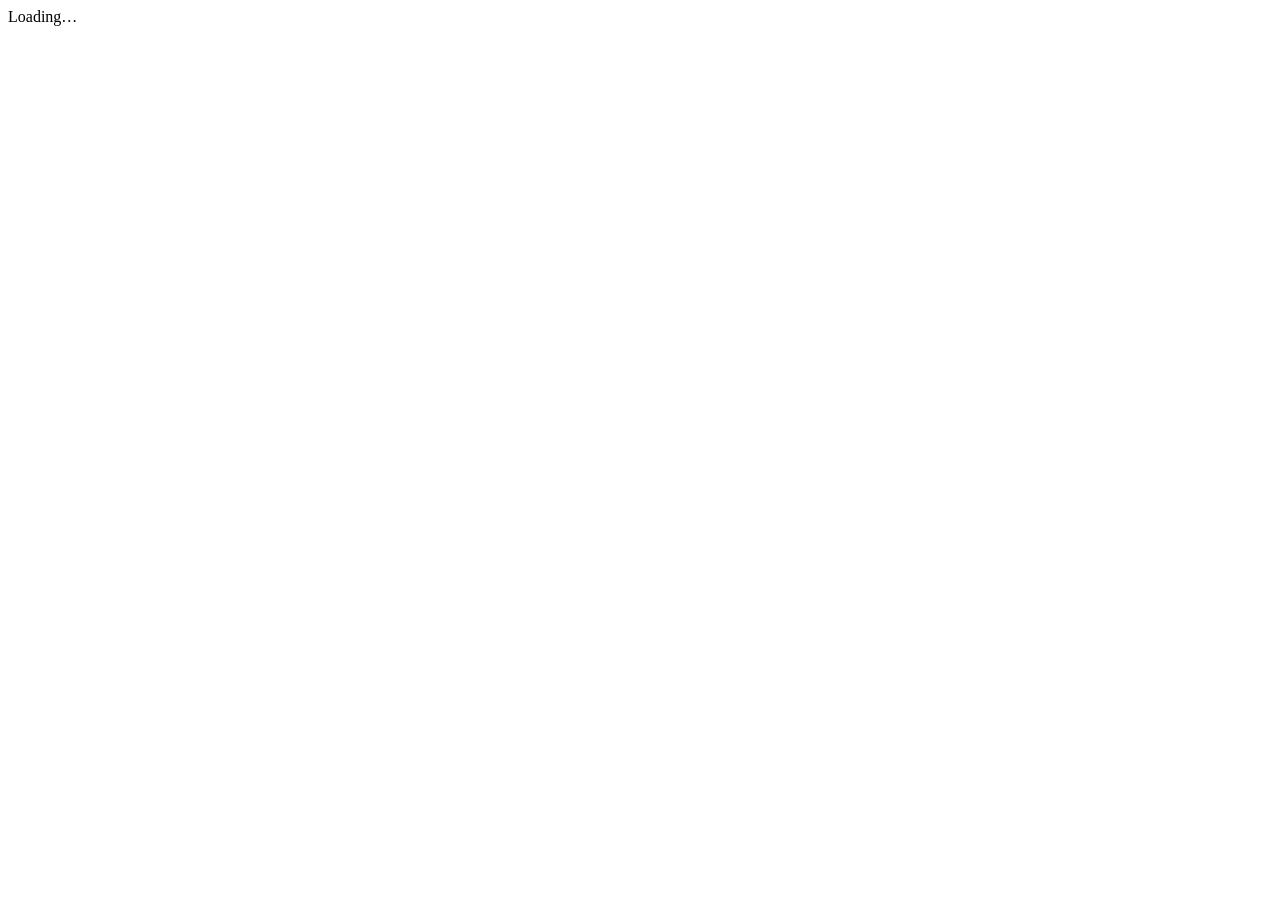
==== office/index.html @ 266451de "Add files via upload" ====
<!doctype html>
<html lang="en">
<head>
  <meta charset="utf-8" />
  <meta name="viewport" content="width=device-width, initial-scale=1, viewport-fit=cover" />
  <title>SIAM AUTOWORKS — Office</title>
  <meta name="description" content="SIAM AUTOWORKS back-office: invoices, job sheets and pre-purchase inspection reports." />
  <link rel="manifest" href="manifest.json" />
  <meta name="theme-color" content="#ff5e00" />
  <link rel="apple-touch-icon" href="assets/icon-192.png" />
  <link rel="stylesheet" href="assets/app.css" />
</head>
<body>
  <!-- ============ APP ROOT ============ -->
  <div id="app">
    <div class="boot">Loading…</div>
  </div>

  <!-- Hidden print mount: document HTML is rendered here for print/PDF -->
  <div id="printMount" aria-hidden="true"></div>

  <!-- ============ Libraries (CDN) ============ -->
  <!-- Supabase JS v2 (auth + database) -->
  <script src="https://cdn.jsdelivr.net/npm/@supabase/supabase-js@2/dist/umd/supabase.min.js"></script>
  <!-- docx.js (Word generation, browser UMD build) -->
  <script src="https://cdn.jsdelivr.net/npm/docx@8.5.0/build/index.umd.js"></script>
  <!-- FileSaver (download blobs) -->
  <script src="https://cdn.jsdelivr.net/npm/file-saver@2.0.5/dist/FileSaver.min.js"></script>

  <!-- ============ App code ============ -->
  <script src="config.js"></script>
  <script src="assets/forms.js"></script>
  <script src="assets/docgen.js"></script>
  <script src="assets/app.js"></script>
</body>
</html>
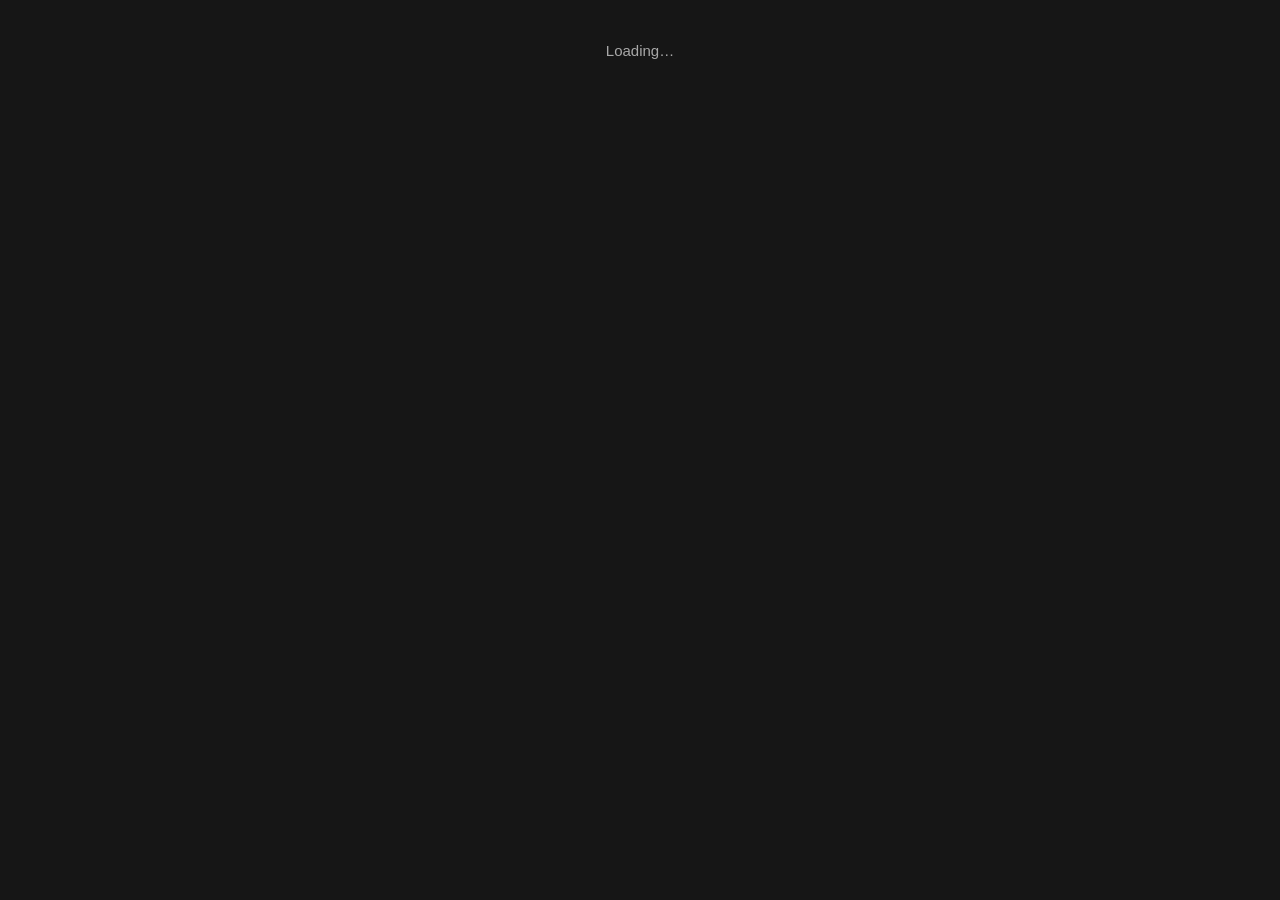
==== commit c9e98205: "Update index.html" ====
--- a/office/index.html
+++ b/office/index.html
@@ -6,7 +6,7 @@
   <title>SIAM AUTOWORKS — Office</title>
   <meta name="description" content="SIAM AUTOWORKS back-office: invoices, job sheets and pre-purchase inspection reports." />
   <link rel="manifest" href="manifest.json" />
-  <meta name="theme-color" content="#ff5e00" />
+  <meta name="theme-color" content="(0, 0%, 100%)" />
   <link rel="apple-touch-icon" href="assets/icon-192.png" />
   <link rel="stylesheet" href="assets/app.css" />
 </head>
--- a/office/assets/app.css
+++ b/office/assets/app.css
@@ -0,0 +1,186 @@
+/* =====================================================================
+   SIAM AUTOWORKS Office — app styles
+   Brand: dark UI + orange accent (matches the website)
+   ===================================================================== */
+:root{
+  --bg:#161616; --panel:#1f1f1f; --panel2:#262626;
+  --line:#353535; --text:#f0f0f0; --muted:#a8a8a8;
+  --brand:#ff5e00; --ok:#34c759; --warn:#ffb020; --bad:#ff453a;
+  --radius:12px;
+}
+*{box-sizing:border-box}
+html,body{margin:0;padding:0}
+body{
+  font-family:-apple-system,BlinkMacSystemFont,"Segoe UI",Roboto,"Helvetica Neue",Arial,sans-serif;
+  background:var(--bg); color:var(--text); font-size:15px; line-height:1.45;
+}
+.boot{padding:40px;text-align:center;color:var(--muted)}
+a{color:var(--brand)}
+button{font-family:inherit}
+
+/* ---------- Buttons ---------- */
+.btn{
+  display:inline-flex;align-items:center;justify-content:center;gap:8px;
+  background:var(--brand);color:#fff;border:none;border-radius:10px;
+  padding:11px 16px;font-size:15px;font-weight:700;cursor:pointer;text-decoration:none;
+}
+.btn:hover{filter:brightness(1.08)}
+.btn:disabled{opacity:.5;cursor:not-allowed}
+.btn-ghost{background:transparent;color:var(--text);border:1px solid var(--line)}
+.btn-ghost:hover{background:var(--panel2);filter:none}
+.btn-sm{padding:7px 11px;font-size:13px;border-radius:8px}
+.btn-block{width:100%}
+.btn-danger{background:transparent;border:1px solid var(--bad);color:var(--bad)}
+.btn-danger:hover{background:rgba(255,69,58,.1);filter:none}
+
+/* ---------- Top bar ---------- */
+.topbar{
+  display:flex;align-items:center;gap:14px;
+  padding:12px 18px;background:var(--panel);border-bottom:1px solid var(--line);
+  position:sticky;top:0;z-index:20;
+}
+.topbar img{height:30px}
+.topbar .sp{flex:1}
+.topbar .who{color:var(--muted);font-size:13px}
+
+/* ---------- Layout ---------- */
+.wrap{max-width:1000px;margin:0 auto;padding:20px 18px 60px}
+.row{display:flex;gap:12px;flex-wrap:wrap}
+.row.between{justify-content:space-between;align-items:center}
+.grid2{display:grid;grid-template-columns:1fr 1fr;gap:14px}
+@media(max-width:680px){.grid2{grid-template-columns:1fr}}
+
+/* ---------- Cards ---------- */
+.card{background:var(--panel);border:1px solid var(--line);border-radius:var(--radius);padding:18px}
+.card + .card{margin-top:14px}
+h1{font-size:24px;margin:0 0 4px}
+h2{font-size:18px;margin:0 0 12px}
+h3{font-size:15px;margin:0 0 8px;color:var(--brand)}
+.muted{color:var(--muted)}
+.hint{font-size:12px;color:var(--muted);margin-top:4px}
+
+/* ---------- Login ---------- */
+.login-wrap{min-height:100vh;display:flex;align-items:center;justify-content:center;padding:20px}
+.login-card{width:100%;max-width:380px;background:var(--panel);border:1px solid var(--line);
+  border-radius:16px;padding:28px;text-align:center}
+.login-card img{height:46px;margin-bottom:18px}
+.login-card h1{font-size:20px}
+
+/* ---------- Forms ---------- */
+label{display:block;font-size:13px;font-weight:600;margin:0 0 5px;color:var(--text)}
+input,select,textarea{
+  width:100%;background:var(--panel2);border:1px solid var(--line);border-radius:9px;
+  color:var(--text);font-size:15px;padding:10px 12px;font-family:inherit;
+}
+input:focus,select:focus,textarea:focus{outline:none;border-color:var(--brand);box-shadow:0 0 0 3px rgba(255,94,0,.14)}
+textarea{min-height:72px;resize:vertical;line-height:1.5}
+input::placeholder,textarea::placeholder{color:#6e6e6e}
+.field{margin-bottom:13px}
+.field-inline{display:flex;gap:10px;align-items:end}
+fieldset{border:1px solid var(--line);border-radius:var(--radius);padding:16px;margin:0 0 14px}
+legend{padding:0 8px;font-weight:700;color:var(--brand);font-size:14px}
+
+/* checkbox / radio rows */
+.checks{display:grid;grid-template-columns:repeat(4,1fr);gap:8px}
+@media(max-width:680px){.checks{grid-template-columns:repeat(2,1fr)}}
+.chk{display:flex;align-items:center;gap:7px;background:var(--panel2);border:1px solid var(--line);
+  border-radius:8px;padding:8px 10px;cursor:pointer;font-size:13px}
+.chk input{width:auto}
+.prio{display:inline-flex;gap:6px}
+.prio label{display:inline-flex;align-items:center;gap:4px;font-weight:500;margin:0;cursor:pointer}
+.prio input{width:auto}
+
+/* line items table */
+.litems{width:100%;border-collapse:collapse;margin-bottom:8px}
+.litems th,.litems td{padding:6px;border-bottom:1px solid var(--line);text-align:left;font-size:13px}
+.litems th{color:var(--muted);font-weight:600}
+.litems input{padding:7px 8px;font-size:14px}
+.litems td.num{width:70px}.litems td.price{width:100px}.litems td.tot{width:100px}
+.litems .x{color:var(--bad);cursor:pointer;font-weight:900;text-align:center;width:30px}
+
+/* ---------- Job list ---------- */
+.joblist{display:flex;flex-direction:column;gap:0}
+.jobitem{display:flex;align-items:center;gap:14px;padding:14px 8px;border-bottom:1px solid var(--line);cursor:pointer}
+.jobitem:hover{background:var(--panel2)}
+.jobitem .tag{font-size:11px;font-weight:800;padding:3px 8px;border-radius:999px;white-space:nowrap}
+.tag.repair{background:rgba(255,94,0,.16);color:var(--brand)}
+.tag.ppi{background:rgba(52,199,89,.16);color:var(--ok)}
+.jobitem .main{flex:1;min-width:0}
+.jobitem .main .t{font-weight:700}
+.jobitem .main .s{font-size:12px;color:var(--muted)}
+.jobitem .amt{font-weight:800}
+
+.tabs{display:flex;gap:8px;margin-bottom:16px}
+.tab{padding:8px 14px;border-radius:999px;background:var(--panel);border:1px solid var(--line);
+  cursor:pointer;font-size:13px;font-weight:600}
+.tab.active{background:var(--brand);color:#fff;border-color:var(--brand)}
+
+.toast{position:fixed;bottom:20px;left:50%;transform:translateX(-50%);
+  background:var(--panel2);border:1px solid var(--line);border-radius:10px;
+  padding:12px 18px;z-index:100;box-shadow:0 8px 30px rgba(0,0,0,.4)}
+.toast.ok{border-color:var(--ok)}
+.toast.bad{border-color:var(--bad)}
+
+.sticky-actions{position:sticky;bottom:0;background:linear-gradient(transparent,var(--bg) 30%);
+  padding:16px 0 8px;display:flex;gap:10px;flex-wrap:wrap;margin-top:10px}
+
+/* =====================================================================
+   PRINT / DOCUMENT styles
+   Rendered into #printMount, matching the Word template look.
+   ===================================================================== */
+.doc{
+  background:#fff;color:#000;
+  font-family:"Calibri","Segoe UI",Arial,sans-serif;
+  font-size:10.5pt;line-height:1.3;
+}
+.doc .page{width:100%;padding:0;margin:0 auto}
+.doc .pno{text-align:center;font-size:9pt;color:#000;margin-bottom:10px}
+.doc .head{display:flex;align-items:flex-start;justify-content:space-between;gap:16px;margin-bottom:6px}
+.doc .head .logo{width:185px}
+.doc .head .logo img{width:100%}
+.doc .head .ttl{flex:1;text-align:right}
+.doc .head .ttl .big{font-size:22pt;font-weight:800;letter-spacing:.5px}
+.doc .head .ttl .biz{font-weight:700;font-size:10pt}
+.doc .head .ttl .biz small{font-weight:400;display:block;font-size:8.5pt;line-height:1.35}
+.doc table{width:100%;border-collapse:collapse;margin:6px 0}
+.doc td,.doc th{border:1px solid #b9b9b9;padding:4px 7px;vertical-align:top;font-size:9.5pt}
+.doc td.lbl{background:#efefef;font-weight:700;width:23%;white-space:nowrap}
+.doc td.lbl-wide{background:#efefef;font-weight:700;width:18%}
+.doc .items td,.doc .items th{font-size:9.5pt}
+.doc .items th{background:#fff;font-weight:700;text-align:center}
+.doc .items td.c{text-align:center}
+.doc .items td.r{text-align:right}
+.doc .tots{width:46%;margin-left:auto}
+.doc .tots td{border:1px solid #b9b9b9}
+.doc .tots .grand td{font-weight:800;background:#efefef}
+.doc .note{font-size:9pt;margin:3px 0}
+.doc .note b{font-weight:700}
+.doc .sect td.lbl{width:22%}
+.doc .fill{font-weight:700}
+.doc .checkgrid td{width:25%}
+.doc h4{font-size:10pt;margin:10px 0 4px;font-weight:800}
+.doc .auth td.lbl{width:38%}
+.doc .pagebreak{page-break-before:always}
+.doc .tinybiz{text-align:center;font-size:8.5pt;line-height:1.35;margin-bottom:8px}
+.doc .center{text-align:center}
+.doc .bigtitle{text-align:center;font-size:15pt;font-weight:800;margin:4px 0}
+
+@media screen{
+  #printMount{display:none}
+  .doc-preview #printMount{
+    display:block;position:fixed;inset:0;background:#525659;z-index:200;overflow:auto;padding:30px 0;
+  }
+  .doc-preview .doc{max-width:780px;margin:0 auto;padding:40px;box-shadow:0 4px 30px rgba(0,0,0,.5)}
+  .preview-bar{position:fixed;top:0;left:0;right:0;height:54px;background:var(--panel);
+    border-bottom:1px solid var(--line);display:flex;align-items:center;gap:10px;padding:0 16px;z-index:201}
+}
+
+@media print{
+  body{background:#fff}
+  #app,.preview-bar{display:none !important}
+  #printMount{display:block !important}
+  .doc{max-width:none}
+  .doc .page{page-break-after:always}
+  .doc .page:last-child{page-break-after:auto}
+  @page{size:A4;margin:14mm 12mm}
+}
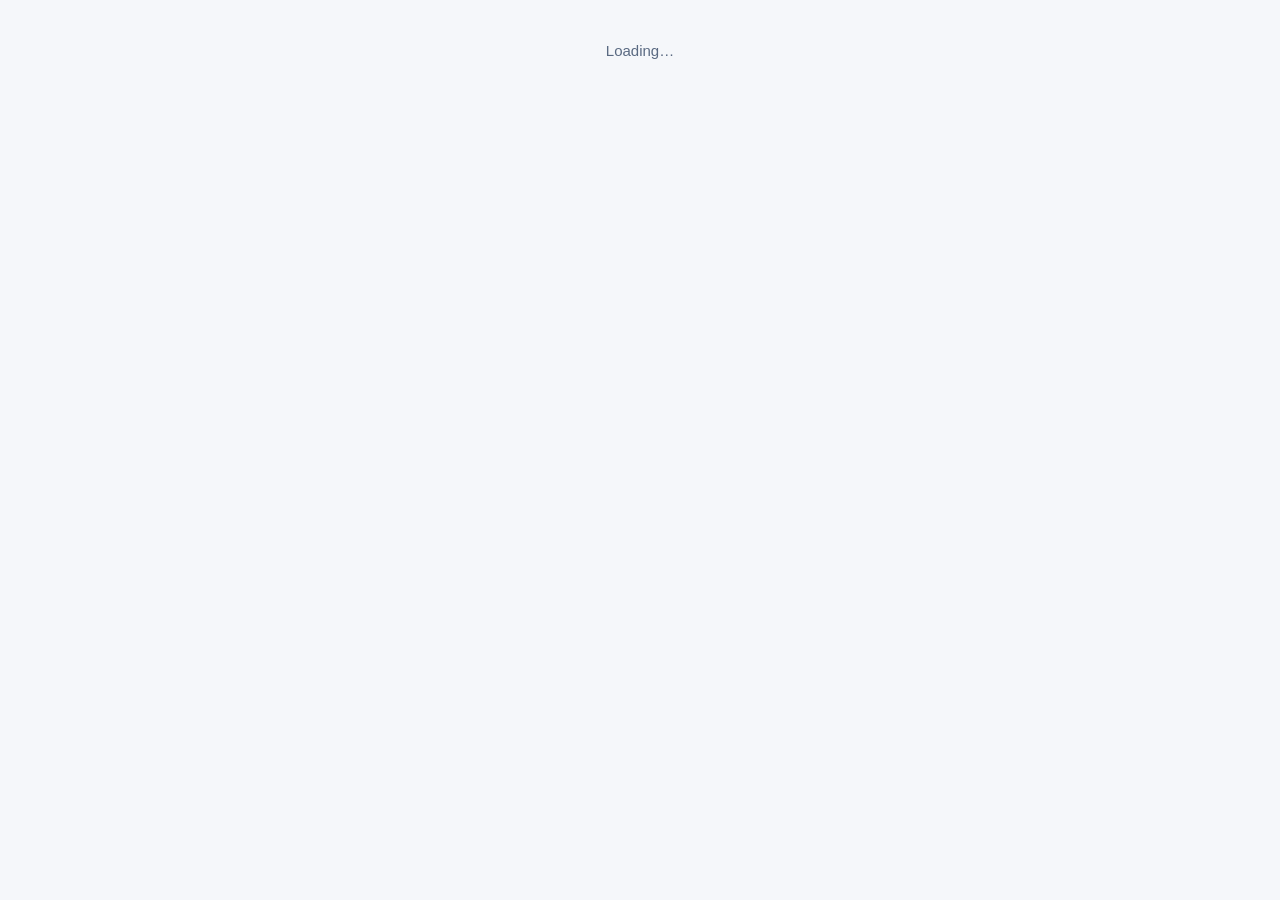
==== commit 99b1929b: "Update index.html" ====
--- a/office/index.html
+++ b/office/index.html
@@ -6,7 +6,7 @@
   <title>SIAM AUTOWORKS — Office</title>
   <meta name="description" content="SIAM AUTOWORKS back-office: invoices, job sheets and pre-purchase inspection reports." />
   <link rel="manifest" href="manifest.json" />
-  <meta name="theme-color" content="(0, 0%, 100%)" />
+  <meta name="theme-color" content="#ffffff" />
   <link rel="apple-touch-icon" href="assets/icon-192.png" />
   <link rel="stylesheet" href="assets/app.css" />
 </head>
@@ -28,7 +28,7 @@
   <script src="https://cdn.jsdelivr.net/npm/file-saver@2.0.5/dist/FileSaver.min.js"></script>
 
   <!-- ============ App code ============ -->
-  <script src="config.js"></script>
+  <script src="assets/config.js"></script>
   <script src="assets/forms.js"></script>
   <script src="assets/docgen.js"></script>
   <script src="assets/app.js"></script>
--- a/office/assets/app.css
+++ b/office/assets/app.css
@@ -1,186 +1,895 @@
 /* =====================================================================
+
    SIAM AUTOWORKS Office — app styles
-   Brand: dark UI + orange accent (matches the website)
+
+   Brand: light UI + navy / blue accent
+
+   Matched colour direction with SOUTHERN DRIVE MOTORS Office
+
    ===================================================================== */
+
 :root{
-  --bg:#161616; --panel:#1f1f1f; --panel2:#262626;
-  --line:#353535; --text:#f0f0f0; --muted:#a8a8a8;
-  --brand:#ff5e00; --ok:#34c759; --warn:#ffb020; --bad:#ff453a;
-  --radius:12px;
-}
+
+  --bg:#f5f7fa;
+
+  --panel:#ffffff;
+
+  --panel2:#f0f3f7;
+
+  --line:#dbe1ea;
+
+  --text:#000000;
+
+  --muted:#5a6a82;
+
+  --brand:#000000;
+
+  --brand2:#1a4d8c;
+
+  --accent:#3a8fdf;
+
+  --ok:#1a2845;
+
+  --warn:#1a2845;
+
+  --bad:#1a2845;
+
+  --radius:14px;
+
+}
+
 *{box-sizing:border-box}
+
 html,body{margin:0;padding:0}
+
 body{
+
   font-family:-apple-system,BlinkMacSystemFont,"Segoe UI",Roboto,"Helvetica Neue",Arial,sans-serif;
-  background:var(--bg); color:var(--text); font-size:15px; line-height:1.45;
-}
-.boot{padding:40px;text-align:center;color:var(--muted)}
+
+  background:var(--bg);
+
+  color:var(--text);
+
+  font-size:15px;
+
+  line-height:1.45;
+
+}
+
+.boot{
+
+  padding:40px;
+
+  text-align:center;
+
+  color:var(--muted);
+
+}
+
 a{color:var(--brand)}
+
 button{font-family:inherit}
 
 /* ---------- Buttons ---------- */
+
 .btn{
-  display:inline-flex;align-items:center;justify-content:center;gap:8px;
-  background:var(--brand);color:#fff;border:none;border-radius:10px;
-  padding:11px 16px;font-size:15px;font-weight:700;cursor:pointer;text-decoration:none;
-}
-.btn:hover{filter:brightness(1.08)}
-.btn:disabled{opacity:.5;cursor:not-allowed}
-.btn-ghost{background:transparent;color:var(--text);border:1px solid var(--line)}
-.btn-ghost:hover{background:var(--panel2);filter:none}
-.btn-sm{padding:7px 11px;font-size:13px;border-radius:8px}
+
+  display:inline-flex;
+
+  align-items:center;
+
+  justify-content:center;
+
+  gap:8px;
+
+  background:var(--brand);
+
+  color:#ffffff;
+
+  border:none;
+
+  border-radius:10px;
+
+  padding:11px 16px;
+
+  font-size:15px;
+
+  font-weight:700;
+
+  cursor:pointer;
+
+  text-decoration:none;
+
+  box-shadow:0 2px 6px rgba(43,108,176,.18);
+
+}
+
+.btn:hover{
+
+  background:var(--brand2);
+
+  filter:none;
+
+}
+
+.btn:disabled{
+
+  opacity:.5;
+
+  cursor:not-allowed;
+
+}
+
+.btn-ghost{
+
+  background:#ffffff;
+
+  color:var(--text);
+
+  border:1px solid var(--line);
+
+  box-shadow:none;
+
+}
+
+.btn-ghost:hover{
+
+  background:var(--panel2);
+
+  filter:none;
+
+}
+
+.btn-sm{
+
+  padding:7px 11px;
+
+  font-size:13px;
+
+  border-radius:8px;
+
+}
+
 .btn-block{width:100%}
-.btn-danger{background:transparent;border:1px solid var(--bad);color:var(--bad)}
-.btn-danger:hover{background:rgba(255,69,58,.1);filter:none}
+
+.btn-danger{
+
+  background:#ffffff;
+
+  border:1px solid var(--bad);
+
+  color:var(--bad);
+
+  box-shadow:none;
+
+}
+
+.btn-danger:hover{
+
+  background:rgba(220,38,38,.08);
+
+  filter:none;
+
+}
 
 /* ---------- Top bar ---------- */
+
 .topbar{
-  display:flex;align-items:center;gap:14px;
-  padding:12px 18px;background:var(--panel);border-bottom:1px solid var(--line);
-  position:sticky;top:0;z-index:20;
-}
+
+  display:flex;
+
+  align-items:center;
+
+  gap:14px;
+
+  padding:12px 18px;
+
+  background:var(--panel);
+
+  border-bottom:1px solid var(--line);
+
+  position:sticky;
+
+  top:0;
+
+  z-index:20;
+
+}
+
 .topbar img{height:30px}
+
 .topbar .sp{flex:1}
-.topbar .who{color:var(--muted);font-size:13px}
+
+.topbar .who{
+
+  color:var(--muted);
+
+  font-size:13px;
+
+}
 
 /* ---------- Layout ---------- */
-.wrap{max-width:1000px;margin:0 auto;padding:20px 18px 60px}
-.row{display:flex;gap:12px;flex-wrap:wrap}
-.row.between{justify-content:space-between;align-items:center}
-.grid2{display:grid;grid-template-columns:1fr 1fr;gap:14px}
-@media(max-width:680px){.grid2{grid-template-columns:1fr}}
+
+.wrap{
+
+  max-width:1000px;
+
+  margin:0 auto;
+
+  padding:20px 18px 60px;
+
+}
+
+.row{
+
+  display:flex;
+
+  gap:12px;
+
+  flex-wrap:wrap;
+
+}
+
+.row.between{
+
+  justify-content:space-between;
+
+  align-items:center;
+
+}
+
+.grid2{
+
+  display:grid;
+
+  grid-template-columns:1fr 1fr;
+
+  gap:14px;
+
+}
+
+@media(max-width:680px){
+
+  .grid2{grid-template-columns:1fr}
+
+}
 
 /* ---------- Cards ---------- */
-.card{background:var(--panel);border:1px solid var(--line);border-radius:var(--radius);padding:18px}
+
+.card{
+
+  background:var(--panel);
+
+  border:1px solid var(--line);
+
+  border-radius:var(--radius);
+
+  padding:18px;
+
+  box-shadow:0 1px 3px rgba(26,40,69,.05);
+
+}
+
 .card + .card{margin-top:14px}
-h1{font-size:24px;margin:0 0 4px}
-h2{font-size:18px;margin:0 0 12px}
-h3{font-size:15px;margin:0 0 8px;color:var(--brand)}
+
+h1{
+
+  font-size:24px;
+
+  margin:0 0 4px;
+
+  color:var(--brand);
+
+}
+
+h2{
+
+  font-size:18px;
+
+  margin:0 0 12px;
+
+  color:var(--text);
+
+}
+
+h3{
+
+  font-size:15px;
+
+  margin:0 0 8px;
+
+  color:var(--brand);
+
+}
+
 .muted{color:var(--muted)}
-.hint{font-size:12px;color:var(--muted);margin-top:4px}
+
+.hint{
+
+  font-size:12px;
+
+  color:var(--muted);
+
+  margin-top:4px;
+
+}
 
 /* ---------- Login ---------- */
-.login-wrap{min-height:100vh;display:flex;align-items:center;justify-content:center;padding:20px}
-.login-card{width:100%;max-width:380px;background:var(--panel);border:1px solid var(--line);
-  border-radius:16px;padding:28px;text-align:center}
-.login-card img{height:46px;margin-bottom:18px}
-.login-card h1{font-size:20px}
+
+.login-wrap{
+
+  min-height:100vh;
+
+  display:flex;
+
+  align-items:center;
+
+  justify-content:center;
+
+  padding:20px;
+
+}
+
+.login-card{
+
+  width:100%;
+
+  max-width:380px;
+
+  background:var(--panel);
+
+  border:1px solid var(--line);
+
+  border-radius:16px;
+
+  padding:28px;
+
+  text-align:center;
+
+  box-shadow:0 4px 16px rgba(26,40,69,.08);
+
+}
+
+.login-card img{
+
+  height:46px;
+
+  margin-bottom:18px;
+
+}
+
+.login-card h1{
+
+  font-size:20px;
+
+}
 
 /* ---------- Forms ---------- */
-label{display:block;font-size:13px;font-weight:600;margin:0 0 5px;color:var(--text)}
+
+label{
+
+  display:block;
+
+  font-size:13px;
+
+  font-weight:600;
+
+  margin:0 0 5px;
+
+  color:var(--text);
+
+}
+
 input,select,textarea{
-  width:100%;background:var(--panel2);border:1px solid var(--line);border-radius:9px;
-  color:var(--text);font-size:15px;padding:10px 12px;font-family:inherit;
-}
-input:focus,select:focus,textarea:focus{outline:none;border-color:var(--brand);box-shadow:0 0 0 3px rgba(255,94,0,.14)}
-textarea{min-height:72px;resize:vertical;line-height:1.5}
-input::placeholder,textarea::placeholder{color:#6e6e6e}
+
+  width:100%;
+
+  background:#ffffff;
+
+  border:1.5px solid var(--line);
+
+  border-radius:9px;
+
+  color:var(--text);
+
+  font-size:15px;
+
+  padding:10px 12px;
+
+  font-family:inherit;
+
+}
+
+input:focus,select:focus,textarea:focus{
+
+  outline:none;
+
+  border-color:var(--brand);
+
+  box-shadow:0 0 0 3px rgba(43,108,176,.18);
+
+}
+
+textarea{
+
+  min-height:72px;
+
+  resize:vertical;
+
+  line-height:1.5;
+
+}
+
+input::placeholder,
+
+textarea::placeholder{
+
+  color:#a3afc2;
+
+}
+
 .field{margin-bottom:13px}
-.field-inline{display:flex;gap:10px;align-items:end}
-fieldset{border:1px solid var(--line);border-radius:var(--radius);padding:16px;margin:0 0 14px}
-legend{padding:0 8px;font-weight:700;color:var(--brand);font-size:14px}
+
+.field-inline{
+
+  display:flex;
+
+  gap:10px;
+
+  align-items:end;
+
+}
+
+fieldset{
+
+  border:1px solid var(--line);
+
+  border-radius:var(--radius);
+
+  padding:16px;
+
+  margin:0 0 14px;
+
+  background:#ffffff;
+
+}
+
+legend{
+
+  padding:0 8px;
+
+  font-weight:700;
+
+  color:var(--brand);
+
+  font-size:14px;
+
+}
 
 /* checkbox / radio rows */
-.checks{display:grid;grid-template-columns:repeat(4,1fr);gap:8px}
-@media(max-width:680px){.checks{grid-template-columns:repeat(2,1fr)}}
-.chk{display:flex;align-items:center;gap:7px;background:var(--panel2);border:1px solid var(--line);
-  border-radius:8px;padding:8px 10px;cursor:pointer;font-size:13px}
+
+.checks{
+
+  display:grid;
+
+  grid-template-columns:repeat(4,1fr);
+
+  gap:8px;
+
+}
+
+@media(max-width:680px){
+
+  .checks{grid-template-columns:repeat(2,1fr)}
+
+}
+
+.chk{
+
+  display:flex;
+
+  align-items:center;
+
+  gap:7px;
+
+  background:#ffffff;
+
+  border:1px solid var(--line);
+
+  border-radius:8px;
+
+  padding:8px 10px;
+
+  cursor:pointer;
+
+  font-size:13px;
+
+}
+
 .chk input{width:auto}
-.prio{display:inline-flex;gap:6px}
-.prio label{display:inline-flex;align-items:center;gap:4px;font-weight:500;margin:0;cursor:pointer}
+
+.prio{
+
+  display:inline-flex;
+
+  gap:6px;
+
+}
+
+.prio label{
+
+  display:inline-flex;
+
+  align-items:center;
+
+  gap:4px;
+
+  font-weight:500;
+
+  margin:0;
+
+  cursor:pointer;
+
+}
+
 .prio input{width:auto}
 
 /* line items table */
-.litems{width:100%;border-collapse:collapse;margin-bottom:8px}
-.litems th,.litems td{padding:6px;border-bottom:1px solid var(--line);text-align:left;font-size:13px}
-.litems th{color:var(--muted);font-weight:600}
-.litems input{padding:7px 8px;font-size:14px}
-.litems td.num{width:70px}.litems td.price{width:100px}.litems td.tot{width:100px}
-.litems .x{color:var(--bad);cursor:pointer;font-weight:900;text-align:center;width:30px}
+
+.litems{
+
+  width:100%;
+
+  border-collapse:collapse;
+
+  margin-bottom:8px;
+
+}
+
+.litems th,
+
+.litems td{
+
+  padding:6px;
+
+  border-bottom:1px solid var(--line);
+
+  text-align:left;
+
+  font-size:13px;
+
+}
+
+.litems th{
+
+  color:var(--muted);
+
+  font-weight:600;
+
+}
+
+.litems input{
+
+  padding:7px 8px;
+
+  font-size:14px;
+
+}
+
+.litems td.num{width:70px}
+
+.litems td.price{width:100px}
+
+.litems td.tot{width:100px}
+
+.litems .x{
+
+  color:var(--bad);
+
+  cursor:pointer;
+
+  font-weight:900;
+
+  text-align:center;
+
+  width:30px;
+
+}
 
 /* ---------- Job list ---------- */
-.joblist{display:flex;flex-direction:column;gap:0}
-.jobitem{display:flex;align-items:center;gap:14px;padding:14px 8px;border-bottom:1px solid var(--line);cursor:pointer}
-.jobitem:hover{background:var(--panel2)}
-.jobitem .tag{font-size:11px;font-weight:800;padding:3px 8px;border-radius:999px;white-space:nowrap}
-.tag.repair{background:rgba(255,94,0,.16);color:var(--brand)}
-.tag.ppi{background:rgba(52,199,89,.16);color:var(--ok)}
-.jobitem .main{flex:1;min-width:0}
-.jobitem .main .t{font-weight:700}
-.jobitem .main .s{font-size:12px;color:var(--muted)}
-.jobitem .amt{font-weight:800}
-
-.tabs{display:flex;gap:8px;margin-bottom:16px}
-.tab{padding:8px 14px;border-radius:999px;background:var(--panel);border:1px solid var(--line);
-  cursor:pointer;font-size:13px;font-weight:600}
-.tab.active{background:var(--brand);color:#fff;border-color:var(--brand)}
-
-.toast{position:fixed;bottom:20px;left:50%;transform:translateX(-50%);
-  background:var(--panel2);border:1px solid var(--line);border-radius:10px;
-  padding:12px 18px;z-index:100;box-shadow:0 8px 30px rgba(0,0,0,.4)}
+
+.joblist{
+
+  display:flex;
+
+  flex-direction:column;
+
+  gap:0;
+
+}
+
+.jobitem{
+
+  display:flex;
+
+  align-items:center;
+
+  gap:14px;
+
+  padding:14px 8px;
+
+  border-bottom:1px solid var(--line);
+
+  cursor:pointer;
+
+}
+
+.jobitem:hover{
+
+  background:var(--panel2);
+
+}
+
+.jobitem .tag{
+
+  font-size:11px;
+
+  font-weight:800;
+
+  padding:3px 8px;
+
+  border-radius:999px;
+
+  white-space:nowrap;
+
+}
+
+.tag.repair{
+
+  background:rgba(43,108,176,.12);
+
+  color:var(--brand);
+
+}
+
+.tag.ppi{
+
+  background:rgba(217,119,6,.12);
+
+  color:var(--warn);
+
+}
+
+.tag.invoice{
+
+  background:rgba(43,108,176,.12);
+
+  color:var(--brand);
+
+}
+
+.tag.quote{
+
+  background:rgba(217,119,6,.12);
+
+  color:var(--warn);
+
+}
+
+.jobitem .main{
+
+  flex:1;
+
+  min-width:0;
+
+}
+
+.jobitem .main .t{
+
+  font-weight:700;
+
+}
+
+.jobitem .main .s{
+
+  font-size:12px;
+
+  color:var(--muted);
+
+}
+
+.jobitem .amt{
+
+  font-weight:800;
+
+}
+
+.tabs{
+
+  display:flex;
+
+  gap:8px;
+
+  margin-bottom:16px;
+
+  flex-wrap:wrap;
+
+}
+
+.tab{
+
+  padding:8px 14px;
+
+  border-radius:999px;
+
+  background:var(--panel);
+
+  border:1px solid var(--line);
+
+  cursor:pointer;
+
+  font-size:13px;
+
+  font-weight:600;
+
+}
+
+.tab.active{
+
+  background:var(--brand);
+
+  color:#ffffff;
+
+  border-color:var(--brand);
+
+}
+
+.toast{
+
+  position:fixed;
+
+  bottom:20px;
+
+  left:50%;
+
+  transform:translateX(-50%);
+
+  background:#ffffff;
+
+  border:1px solid var(--line);
+
+  border-radius:10px;
+
+  padding:12px 18px;
+
+  z-index:100;
+
+  box-shadow:0 6px 20px rgba(0,0,0,.15);
+
+  color:var(--text);
+
+}
+
 .toast.ok{border-color:var(--ok)}
+
 .toast.bad{border-color:var(--bad)}
 
-.sticky-actions{position:sticky;bottom:0;background:linear-gradient(transparent,var(--bg) 30%);
-  padding:16px 0 8px;display:flex;gap:10px;flex-wrap:wrap;margin-top:10px}
+.sticky-actions{
+
+  position:sticky;
+
+  bottom:0;
+
+  background:linear-gradient(transparent,var(--bg) 30%);
+
+  padding:16px 0 8px;
+
+  display:flex;
+
+  gap:10px;
+
+  flex-wrap:wrap;
+
+  margin-top:10px;
+
+}
+/* ---------- embedded Carlito (open-source Calibri twin) so the document
+   renders in the Word font on EVERY device, no install needed ---------- */
+@font-face{font-family:'Carlito';font-style:normal;font-weight:400;font-display:swap;src:url([data-uri]) format('woff')}
+@font-face{font-family:'Carlito';font-style:normal;font-weight:700;font-display:swap;src:url([data-uri]) format('woff')}
 
 /* =====================================================================
-   PRINT / DOCUMENT styles
-   Rendered into #printMount, matching the Word template look.
+   PRINT / DOCUMENT styles — A4 layout, monochrome (white + light grey)
+   to match the Word template. Preview shows a true A4 sheet.
    ===================================================================== */
 .doc{
   background:#fff;color:#000;
-  font-family:"Calibri","Segoe UI",Arial,sans-serif;
-  font-size:10.5pt;line-height:1.3;
-}
-.doc .page{width:100%;padding:0;margin:0 auto}
-.doc .pno{text-align:center;font-size:9pt;color:#000;margin-bottom:10px}
-.doc .head{display:flex;align-items:flex-start;justify-content:space-between;gap:16px;margin-bottom:6px}
-.doc .head .logo{width:185px}
-.doc .head .logo img{width:100%}
-.doc .head .ttl{flex:1;text-align:right}
-.doc .head .ttl .big{font-size:22pt;font-weight:800;letter-spacing:.5px}
-.doc .head .ttl .biz{font-weight:700;font-size:10pt}
-.doc .head .ttl .biz small{font-weight:400;display:block;font-size:8.5pt;line-height:1.35}
+  font-family:"Carlito","Calibri","Segoe UI",Arial,sans-serif;
+  font-size:10pt;line-height:1.35;
+}
+/* Force grey shading / table headers to actually PRINT (browsers skip
+   background colours by default unless told to keep them) */
+.doc, .doc *{ -webkit-print-color-adjust:exact; print-color-adjust:exact; }
+.doc .page{width:100%}
+.doc .pno{text-align:right;font-size:8pt;color:#666;margin:0 0 6px}
+
+/* ---------- header ---------- */
+.doc .head{display:flex;align-items:center;justify-content:space-between;gap:20px;margin:0 0 18px}
+.doc .head .logo{width:165px;flex-shrink:0}
+.doc .head .logo img{width:100%;display:block}
+.doc .head .ttl{text-align:right}
+.doc .head .ttl .big{font-size:24pt;font-weight:800;letter-spacing:.4px;color:#000;line-height:1.05}
+.doc .head .ttl .biz{font-weight:700;font-size:9.5pt;margin-top:8px;color:#000}
+.doc .head .ttl .biz small{font-weight:400;display:block;font-size:8pt;line-height:1.5;color:#333}
+
+/* ---------- customer / vehicle info: zebra light-grey rows, no heavy grid ---------- */
+.doc .info{width:100%;border-collapse:collapse;margin:0 0 16px}
+.doc .info td{padding:5px 9px;font-size:9.5pt;vertical-align:top;border:none}
+.doc .info tr:nth-child(even){background:#efefef}
+.doc .info td.lbl{font-weight:700;color:#000;width:15%;white-space:nowrap;background:transparent}
+
+/* ---------- generic / job-sheet section tables ---------- */
 .doc table{width:100%;border-collapse:collapse;margin:6px 0}
-.doc td,.doc th{border:1px solid #b9b9b9;padding:4px 7px;vertical-align:top;font-size:9.5pt}
-.doc td.lbl{background:#efefef;font-weight:700;width:23%;white-space:nowrap}
-.doc td.lbl-wide{background:#efefef;font-weight:700;width:18%}
-.doc .items td,.doc .items th{font-size:9.5pt}
-.doc .items th{background:#fff;font-weight:700;text-align:center}
+.doc .sect{border:1px solid #cfcfcf}
+.doc .sect td{border-bottom:1px solid #cfcfcf;padding:7px 9px;vertical-align:top;font-size:9.5pt}
+.doc .sect tr:last-child td{border-bottom:none}
+.doc .sect td.lbl{background:#efefef;font-weight:700;color:#000;width:22%;white-space:nowrap}
+
+/* ---------- line items: light-grey header, black text, thin grey grid ---------- */
+.doc .items{margin:0 0 12px;border:1px solid #bdbdbd}
+.doc .items th{background:#e8e8e8;color:#000;font-weight:700;text-align:center;padding:7px 8px;font-size:9pt;border:1px solid #bdbdbd}
+.doc .items td{padding:6px 9px;font-size:9.5pt;border:1px solid #d8d8d8}
 .doc .items td.c{text-align:center}
-.doc .items td.r{text-align:right}
-.doc .tots{width:46%;margin-left:auto}
-.doc .tots td{border:1px solid #b9b9b9}
-.doc .tots .grand td{font-weight:800;background:#efefef}
-.doc .note{font-size:9pt;margin:3px 0}
-.doc .note b{font-weight:700}
-.doc .sect td.lbl{width:22%}
-.doc .fill{font-weight:700}
-.doc .checkgrid td{width:25%}
-.doc h4{font-size:10pt;margin:10px 0 4px;font-weight:800}
-.doc .auth td.lbl{width:38%}
-.doc .pagebreak{page-break-before:always}
-.doc .tinybiz{text-align:center;font-size:8.5pt;line-height:1.35;margin-bottom:8px}
+.doc .items td.r{text-align:right;white-space:nowrap}
+
+/* ---------- totals: light-grey grand row, black text ---------- */
+.doc .tots{width:46%;margin-left:auto;margin-bottom:12px;border:1px solid #bdbdbd}
+.doc .tots td{padding:6px 10px;font-size:10pt;border:1px solid #d8d8d8}
+.doc .tots td.r{text-align:right;white-space:nowrap}
+.doc .tots td.lbl{font-weight:600;color:#000;background:transparent}
+.doc .tots .grand td{font-weight:800;background:#e8e8e8;color:#000}
+
+/* ---------- notes ---------- */
+.doc .note{font-size:8.5pt;margin:2px 0;color:#000}
+.doc .note b{font-weight:700;color:#000}
+
+/* ---------- checklist + headings + auth ---------- */
+.doc h4{font-size:10.5pt;margin:13px 0 5px;font-weight:800;color:#000}
+.doc .checkgrid{border:1px solid #cfcfcf}
+.doc .checkgrid td{width:25%;border:1px solid #cfcfcf;padding:6px 9px;font-size:9pt}
+.doc .auth{border:1px solid #cfcfcf;margin-top:4px}
+.doc .auth td{border-bottom:1px solid #cfcfcf;padding:9px 10px;font-size:9.5pt}
+.doc .auth tr:last-child td{border-bottom:none}
+.doc .auth td.lbl{background:#efefef;font-weight:700;color:#000;width:42%}
+
 .doc .center{text-align:center}
-.doc .bigtitle{text-align:center;font-size:15pt;font-weight:800;margin:4px 0}
-
+.doc .bigtitle{text-align:center;font-size:15pt;font-weight:800;margin:4px 0;color:#000}
+.doc .tinybiz{text-align:center;font-size:8.5pt;line-height:1.4;margin-bottom:8px;color:#333}
+
+/* ---------- on-screen preview = real A4 sheets (like Word print preview) ---------- */
 @media screen{
   #printMount{display:none}
   .doc-preview #printMount{
-    display:block;position:fixed;inset:0;background:#525659;z-index:200;overflow:auto;padding:30px 0;
+    display:block;position:fixed;inset:0;background:#525659;z-index:200;overflow:auto;
+    padding:74px 16px 40px;
   }
-  .doc-preview .doc{max-width:780px;margin:0 auto;padding:40px;box-shadow:0 4px 30px rgba(0,0,0,.5)}
+  .doc-preview .doc{background:transparent;box-shadow:none;padding:0;max-width:none}
+  .doc-preview .doc .page{
+    width:210mm;min-height:297mm;background:#fff;
+    padding:15mm 19.5mm;margin:0 auto 22px;
+    box-shadow:0 6px 30px rgba(0,0,0,.45);
+  }
   .preview-bar{position:fixed;top:0;left:0;right:0;height:54px;background:var(--panel);
     border-bottom:1px solid var(--line);display:flex;align-items:center;gap:10px;padding:0 16px;z-index:201}
 }
 
+/* ---------- actual print ---------- */
 @media print{
   body{background:#fff}
   #app,.preview-bar{display:none !important}
   #printMount{display:block !important}
-  .doc{max-width:none}
-  .doc .page{page-break-after:always}
+  .doc{max-width:none;font-size:10pt}
+  .doc .page{padding:0;margin:0;box-shadow:none;min-height:0;page-break-after:always}
   .doc .page:last-child{page-break-after:auto}
-  @page{size:A4;margin:14mm 12mm}
-}
+  @page{size:A4;margin:15mm 19.5mm}
+}
